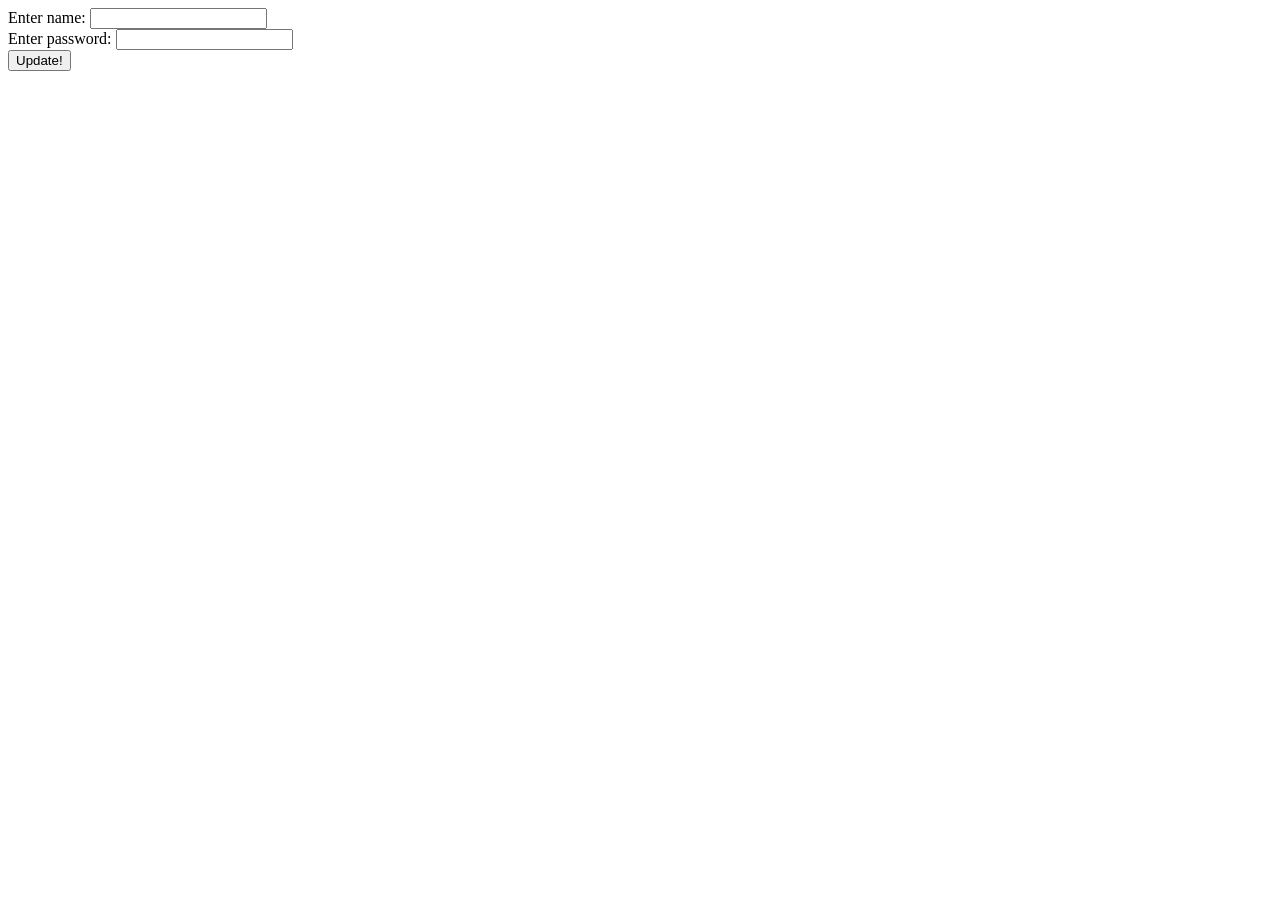
==== src/main/webapp/WEB-INF/views/editUser.html @ 0c191f6e "Initial commit" ====
<!DOCTYPE html>
<html lang="en" xmlns:th="http://www.thymeleaf.org">
<head>
    <meta charset="UTF-8">
    <title>Update person</title>
</head>
<body>

<form th:method="PATCH" th:action="@{/user/edit/{name}(name=${user.getName()})}" th:object="${user}">
    <label for="name">Enter name: </label>
    <input type="text" th:field="*{name}" id="name"/>
    <br/>
    <label for="email">Enter password: </label>
    <input type="text" th:field="*{password}" id="email"/>
    <br/>
    <input type="submit" value="Update!"/>
</form>

</body>
</html>
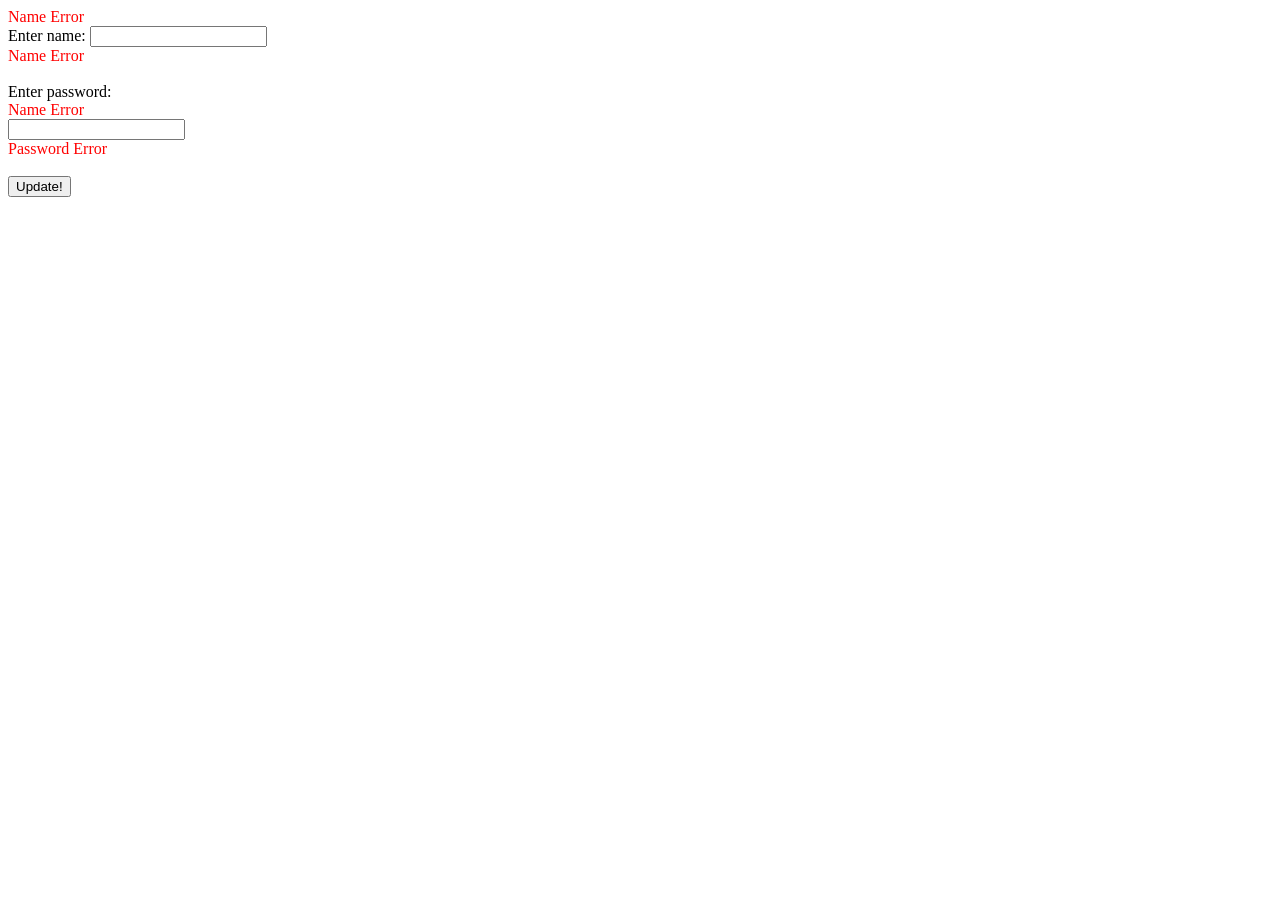
==== commit 2967b802: "error handling done" ====
--- a/src/main/webapp/WEB-INF/views/editUser.html
+++ b/src/main/webapp/WEB-INF/views/editUser.html
@@ -7,11 +7,15 @@
 <body>
 
 <form th:method="PATCH" th:action="@{/user/edit/{name}(name=${user.getName()})}" th:object="${user}">
+    <div style="color:red" th:if="${errorName}" th:text="${errorName}">Name Error</div>
     <label for="name">Enter name: </label>
     <input type="text" th:field="*{name}" id="name"/>
+    <div style="color:red" th:if="${#fields.hasErrors('name')}" th:errors="*{name}">Name Error</div>
     <br/>
     <label for="email">Enter password: </label>
+    <div style="color:red" th:if="${errorPassword}" th:text="${errorPassword}">Name Error</div>
     <input type="text" th:field="*{password}" id="email"/>
+    <div style="color:red" th:if="${#fields.hasErrors('password')}" th:errors="*{password}">Password Error</div>
     <br/>
     <input type="submit" value="Update!"/>
 </form>
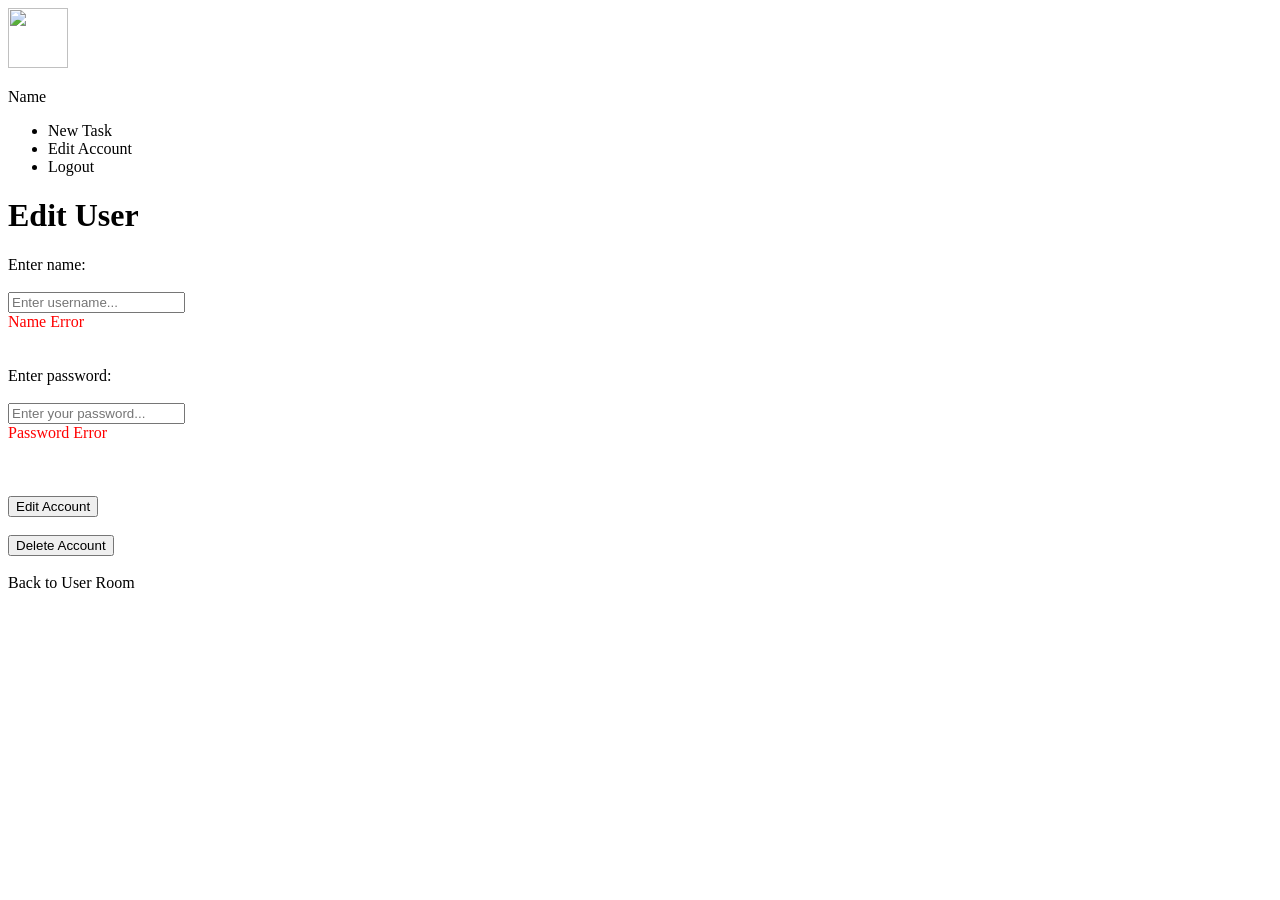
==== commit a684a066: "Project Done" ====
--- a/src/main/webapp/WEB-INF/views/editUser.html
+++ b/src/main/webapp/WEB-INF/views/editUser.html
@@ -2,23 +2,66 @@
 <html lang="en" xmlns:th="http://www.thymeleaf.org">
 <head>
     <meta charset="UTF-8">
-    <title>Update person</title>
+    <title>Edit User</title>
+    <link href="/resources/css/style.css" rel="stylesheet"/>
+
+	   <link rel="icon" href="/resources/css/icon.png" type="image/png">
+  
+   
 </head>
 <body>
+<header>
+  <div class="logo">
+    
+      <img src="/resources/img/logo.jfif" width="60" height="60px"/>
+    
+  </div>
 
-<form th:method="PATCH" th:action="@{/user/edit/{name}(name=${user.getName()})}" th:object="${user}">
-    <div style="color:red" th:if="${errorName}" th:text="${errorName}">Name Error</div>
-    <label for="name">Enter name: </label>
-    <input type="text" th:field="*{name}" id="name"/>
-    <div style="color:red" th:if="${#fields.hasErrors('name')}" th:errors="*{name}">Name Error</div>
-    <br/>
-    <label for="email">Enter password: </label>
-    <div style="color:red" th:if="${errorPassword}" th:text="${errorPassword}">Name Error</div>
-    <input type="text" th:field="*{password}" id="email"/>
-    <div style="color:red" th:if="${#fields.hasErrors('password')}" th:errors="*{password}">Password Error</div>
-    <br/>
-    <input type="submit" value="Update!"/>
-</form>
+    <p id="nameMenu" th:text="${user.name}">Name</p>
+
+
+    <div class="menu">
+        <ul>
+            <li> <a th:href="@{/user/login/createtask}">New Task</a></li>
+            <li><a th:href="@{/user/edit/{name}(name=${user.name})}">Edit Account</a></li>
+            <li> <a th:href="@{/user/login/logout}">Logout</a></li>
+
+        </ul>
+
+    </div>
+  <div class="tel">
+  </div>
+</header>
+
+<div id="central">
+  <h1 id="name">Edit User</h1>
+<div class='container-form'>
+
+        <div class="formEdit">
+
+                <form th:method="PATCH" th:action="@{/user/edit/{name}(name=${user.name})}" th:object="${user}"  modelAttribute="user">
+                    <label for="name1">Enter name: </label>
+                    <br/><br/>
+                    <input type="text" th:field="*{name}" id="name1" placeholder="Enter username..."/>
+                    <div style="color:red" th:if="${errorName}" th:text="${errorName}">Name Error</div>
+                    <br/><br/>
+                    <label for="password">Enter password: </label>
+                    <br/><br/>
+                    <input type="text" th:field="*{password}" id="password" placeholder="Enter your password..."/>
+                    <div style="color:red" th:if="${errorPassword}" th:text="${errorPassword}">Password Error</div>
+                    <br/><br/><br/>
+                    <input class="input-button" type="submit" value="Edit Account"/>
+                </form>
+                <br/>
+            <form th:method="DELETE" th:action="@{/user/delete/{name}(name=${user.getName})}">
+                <input type="submit" value="Delete Account"/>
+            </form>
+            <br>
+                <a th:href="@{/user/login}">Back to User Room</a>
+            
+        </div>
+    </div>
+</div>
 
 </body>
 </html>
